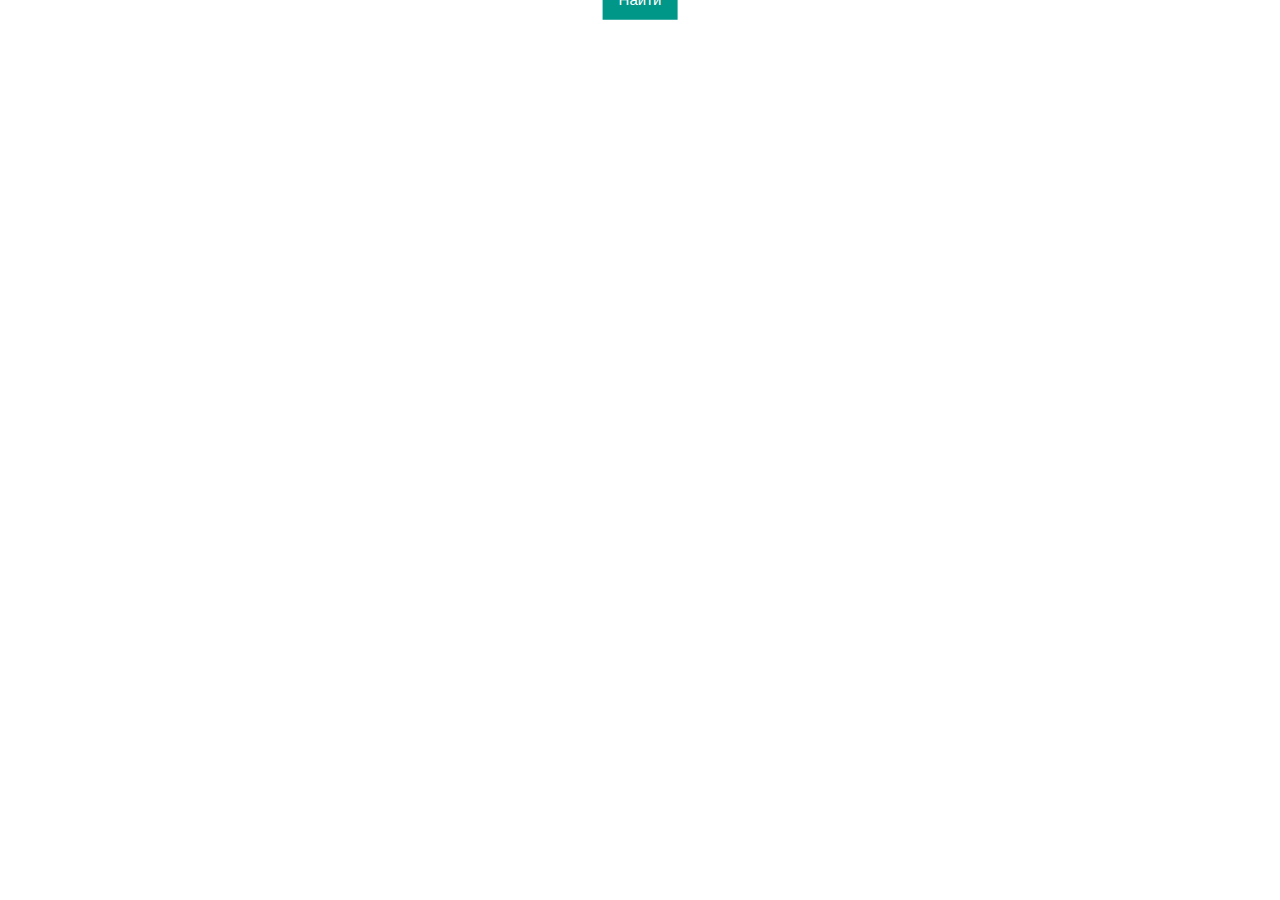
==== backend/templates/index.html @ c4233461 "mvp of server" ====
<!DOCTYPE html>
<html lang="en">

<html>

<head>
	<meta charset="utf-8">
	<title>Pluh2020</title>
	<link rel="stylesheet" href="{{ url_for('static', filename='css/main.css') }}">
	<meta name="viewport" content="width=device-width, initial-scale=1">
	<link rel="stylesheet" href="https://www.w3schools.com/w3css/4/w3.css">
	<link rel="stylesheet" href="https://fonts.googleapis.com/css?family=Raleway">
</head>

<body>
	<div class="bgimg w3-display-container w3-animate-opacity w3-text-white">
	  <div class="w3-display-topleft w3-padding-large w3-xlarge">
	    Pluh2020
	  </div>
	  <div class="w3-display-middle">

			<form method="POST" action="/">
		      <div class="input-group-prepend">
		      </div>
		      <input type="hidden" value="6000" name="user_id">

		      <button class="w3-button w3-block w3-teal">Найти</button>
		  </form>

	  </div>
	</div>



</body>

</html>
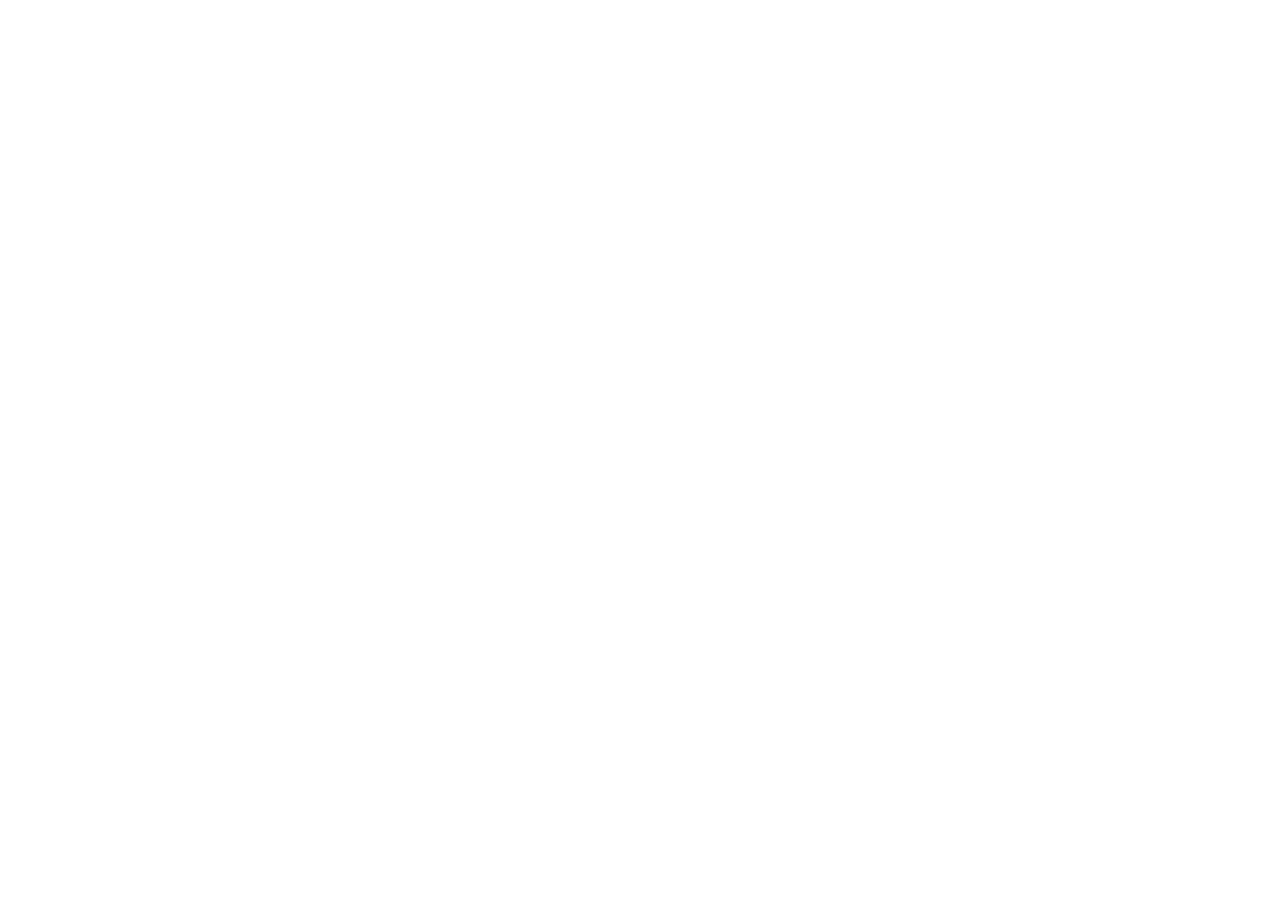
==== commit 30d49788: "working on design" ====
--- a/backend/templates/index.html
+++ b/backend/templates/index.html
@@ -6,11 +6,29 @@
 <head>
 	<meta charset="utf-8">
 	<title>Pluh2020</title>
-	<link rel="stylesheet" href="{{ url_for('static', filename='css/main.css') }}">
 	<meta name="viewport" content="width=device-width, initial-scale=1">
 	<link rel="stylesheet" href="https://www.w3schools.com/w3css/4/w3.css">
 	<link rel="stylesheet" href="https://fonts.googleapis.com/css?family=Raleway">
 </head>
+
+<style>
+	body,h1 {font-family: "Raleway", sans-serif}
+	body, html {height: 100%}
+	.bgimg {
+	  background-image: url({{ url_for('static', filename='img/travel.jpg') }});
+	  min-height: 100%;
+	  background-position: center;
+	  background-size: cover;
+	}
+	.the_button {
+		background-color: purple;
+		padding: 40px;
+		padding-right: 150px;
+		padding-left: 150px;
+		font-size: 30px;
+	}
+
+</style>
 
 <body>
 	<div class="bgimg w3-display-container w3-animate-opacity w3-text-white">
@@ -20,13 +38,9 @@
 	  <div class="w3-display-middle">
 
 			<form method="POST" action="/">
-		      <div class="input-group-prepend">
-		      </div>
 		      <input type="hidden" value="6000" name="user_id">
-
-		      <button class="w3-button w3-block w3-teal">Найти</button>
+		      <button class="w3-button w3-round-xxlarge the_button">Find</button>
 		  </form>
-
 	  </div>
 	</div>
 
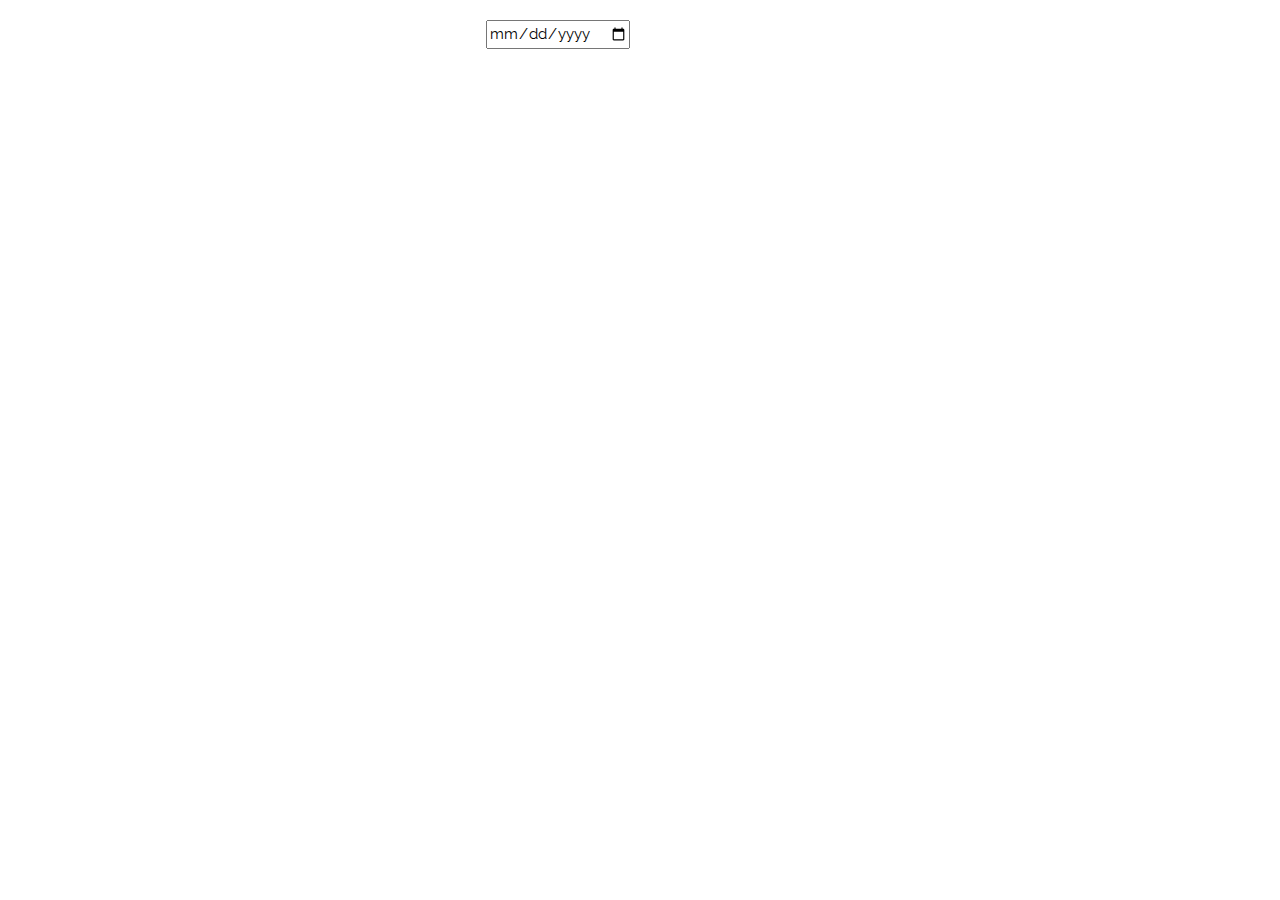
==== commit 37aeae9c: "mvp server working" ====
--- a/backend/templates/index.html
+++ b/backend/templates/index.html
@@ -26,6 +26,11 @@
 		padding-right: 150px;
 		padding-left: 150px;
 		font-size: 30px;
+		margin-left: 20px;
+	}
+	.date {
+		margin: 20px;
+		margin-right: 10px;
 	}
 
 </style>
@@ -36,10 +41,18 @@
 	    Pluh2020
 	  </div>
 	  <div class="w3-display-middle">
-
 			<form method="POST" action="/">
+				<div class = "w3-display-container">
 		      <input type="hidden" value="6000" name="user_id">
-		      <button class="w3-button w3-round-xxlarge the_button">Find</button>
+					<div class = "w3-display-topright date">
+						<input type="date" name="start_date">
+					</div>
+					<div class = "w3-display-bottomright date">
+						<input type="date" name="end_date">
+					</div>
+					<div class = "separator"> </div>
+		      <button class="w3-button w3-round-xxlarge w3-display-left the_button">Find</button>
+				</div>
 		  </form>
 	  </div>
 	</div>
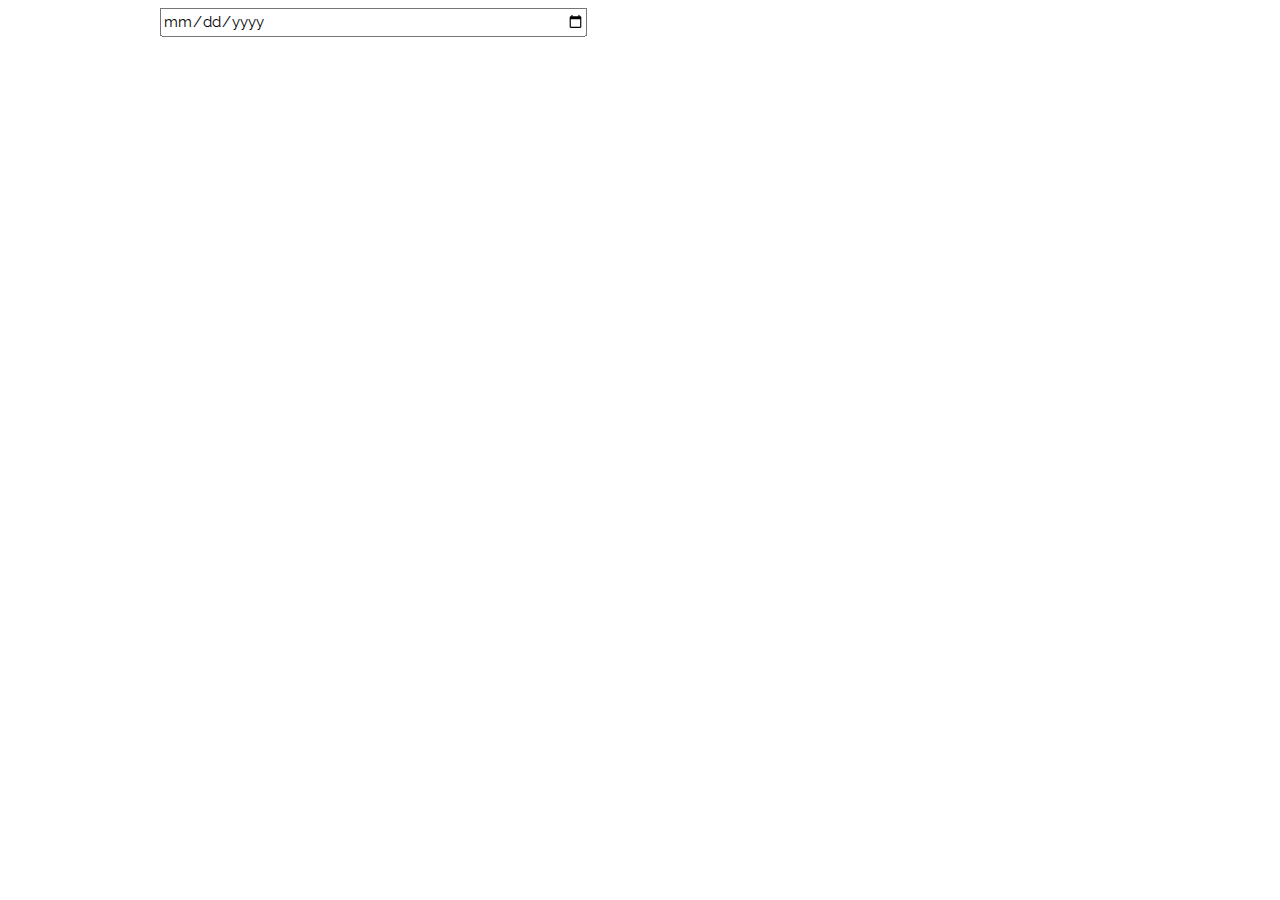
==== commit 1912f369: "mobile web version" ====
--- a/backend/templates/index.html
+++ b/backend/templates/index.html
@@ -22,15 +22,17 @@
 	}
 	.the_button {
 		background-color: purple;
-		padding: 40px;
-		padding-right: 150px;
-		padding-left: 150px;
-		font-size: 30px;
-		margin-left: 20px;
+		text-align: center;
+		padding: 7%;
+		width: 80%;
 	}
 	.date {
-		margin: 20px;
-		margin-right: 10px;
+		padding-top: 1.5%;
+		padding-bottom: 1.5%;
+	}
+
+	input {
+		width: 80%
 	}
 
 </style>
@@ -40,18 +42,27 @@
 	  <div class="w3-display-topleft w3-padding-large w3-xlarge">
 	    Pluh2020
 	  </div>
-	  <div class="w3-display-middle">
-			<form method="POST" action="/">
-				<div class = "w3-display-container">
-		      <input type="hidden" value="6000" name="user_id">
-					<div class = "w3-display-topright date">
-						<input type="date" name="start_date">
+	  <div class="w3-display-middle" style = "width: 100%">
+			<form method="POST" action="/results">
+				<input type="hidden" value="6000" name="user_id">
+				<div class="w3-row">
+					<div class = "w3-hide-small w3-hide-medium">
+							<div class="w3-col l1"><br></div>
 					</div>
-					<div class = "w3-display-bottomright date">
-						<input type="date" name="end_date">
+				  <div class="w3-col s12 m5 w3-center">
+						<div class = "date">
+							<input type="date" name="start_date">
+						</div>
+						<div class = "date">
+							<input type="date" name="end_date">
+						</div>
 					</div>
-					<div class = "separator"> </div>
-		      <button class="w3-button w3-round-xxlarge w3-display-left the_button">Find</button>
+					<div class = "w3-hide-large w3-hide-medium">
+							<div class="w3-col s12"><br></div>
+					</div>
+					<div class = "w3-col s12 m5" style = "text-align: center;">
+						<button class="w3-button w3-round the_button">Find</button>
+					</div>
 				</div>
 		  </form>
 	  </div>
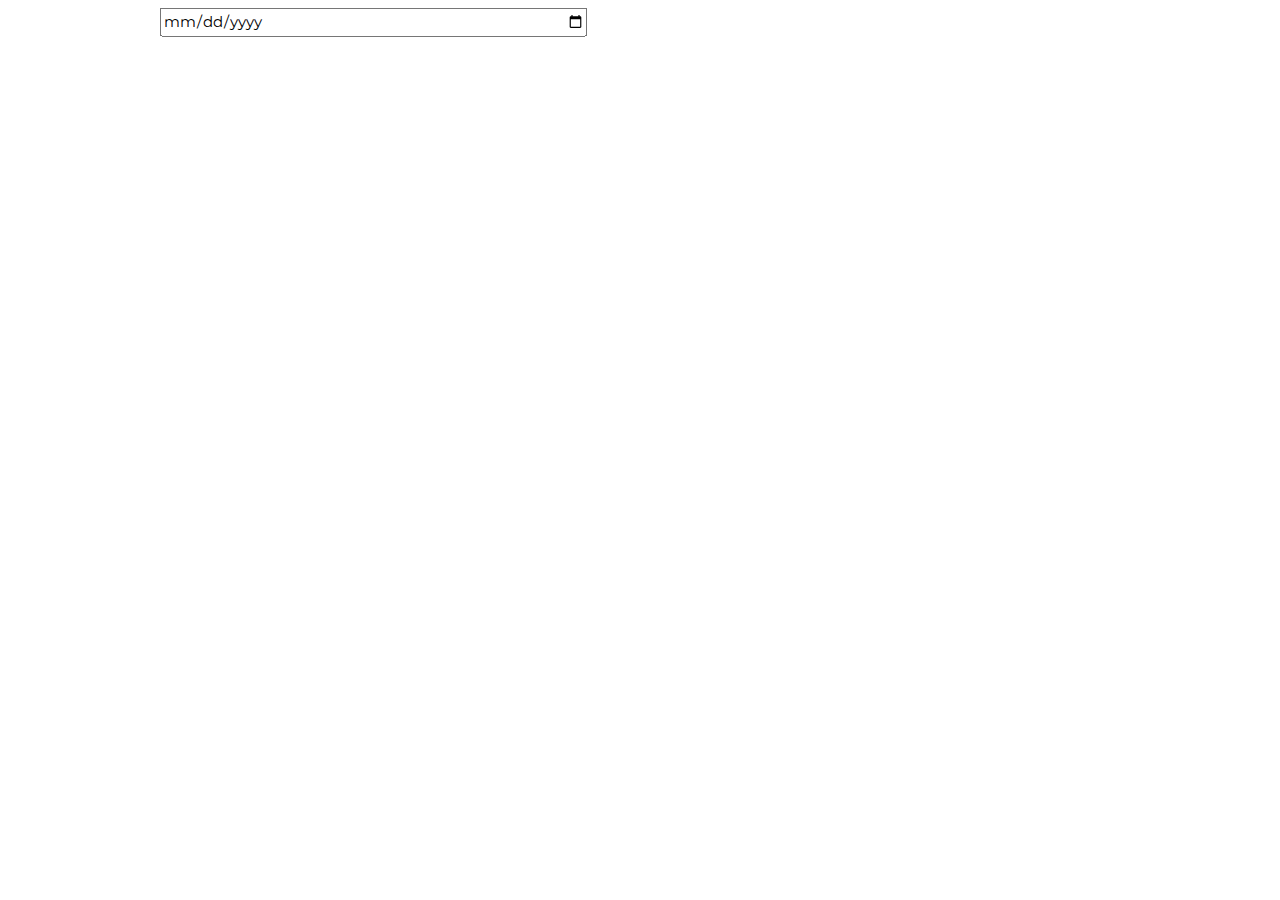
==== commit 752569a8: "added journey page and chaged font" ====
--- a/backend/templates/index.html
+++ b/backend/templates/index.html
@@ -6,13 +6,13 @@
 <head>
 	<meta charset="utf-8">
 	<title>Pluh2020</title>
+	<link rel="stylesheet" href="https://fonts.googleapis.com/css?family=Montserrat">
 	<meta name="viewport" content="width=device-width, initial-scale=1">
 	<link rel="stylesheet" href="https://www.w3schools.com/w3css/4/w3.css">
-	<link rel="stylesheet" href="https://fonts.googleapis.com/css?family=Raleway">
 </head>
 
 <style>
-	body,h1 {font-family: "Raleway", sans-serif}
+	body,h1 {font-family: "Montserrat", sans-serif}
 	body, html {height: 100%}
 	.bgimg {
 	  background-image: url({{ url_for('static', filename='img/travel.jpg') }});
@@ -25,6 +25,7 @@
 		text-align: center;
 		padding: 7%;
 		width: 80%;
+		font-size: 30px;
 	}
 	.date {
 		padding-top: 1.5%;
@@ -32,7 +33,8 @@
 	}
 
 	input {
-		width: 80%
+		width: 80%;
+		min-width: 300px;
 	}
 
 </style>
@@ -46,8 +48,8 @@
 			<form method="POST" action="/results">
 				<input type="hidden" value="6000" name="user_id">
 				<div class="w3-row">
-					<div class = "w3-hide-small w3-hide-medium">
-							<div class="w3-col l1"><br></div>
+					<div class = "w3-hide-small">
+							<div class="w3-col m1 l1"><br></div>
 					</div>
 				  <div class="w3-col s12 m5 w3-center">
 						<div class = "date">
